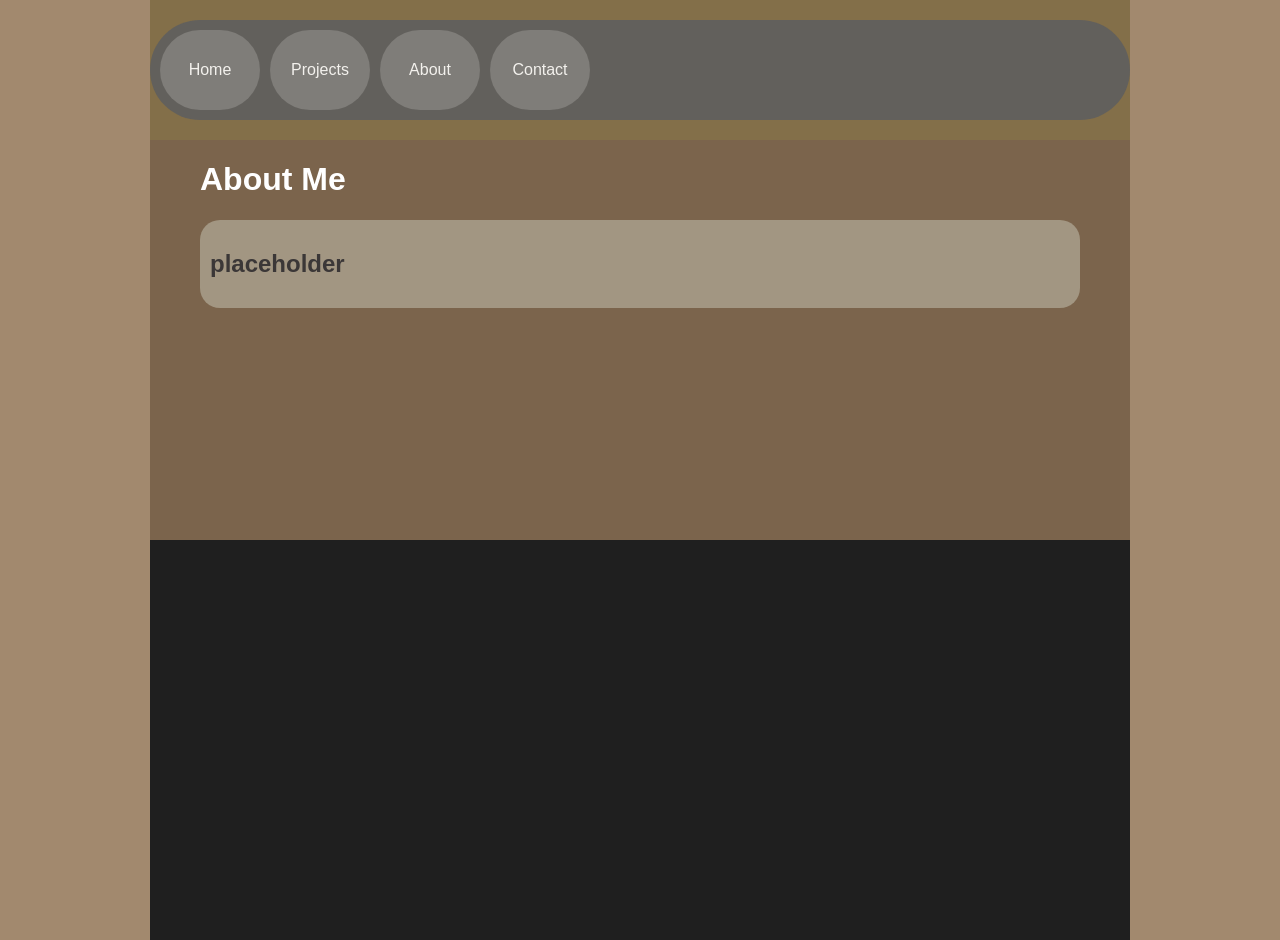
==== about.html @ 288be941 "added a project to the project page and added about and contact page also" ====
<!DOCTYPE html>
<html>
<head>
    <meta charset="UTF-8" />
    <meta name="viewport" content="width=device-width, initial-scale=1.0">
    <title>About Donovan</title>
    <link rel="stylesheet" href="style.css">
</head>
<body>
    <script id="navbar-placeholder" src="nav.js"></script>
    <div class="outer-container">
        <div class="inner-container">
            <h1>About Me</h1>
            <div class="card">
                <h2>placeholder</h2>
            </div>
        </div>
    </div>
    <div class="bottom-bar"></div>
</body>
</html>
---- style.css ----
body {
    margin: 0;
    padding-left:150px;
    padding-right: 150px;
    background-color: #a2896e;
    font-family: Helvetica, sans-serif;
}

.outer-container {
    display: flex;
    padding-top: 140px;
    flex-direction: column;
    background-color: rgb(131, 111, 73);
}

.top-bar {
    opacity: 0.9;
    display: flex;
    position: fixed;
    flex-direction: row;
    padding: 10px;
    margin-top: 20px;
    border-radius: 50px;
    height: 80px;
    width: calc(100vw - 320px);
    background-color: #5f5f5f;
}

.top-bar-btn {
    display: flex;
    align-items: center;
    justify-content: center;
    width: 100px;
    height: 80px;
    border-radius: 50px;
    background-color: #7f7f7f;
    color: white;
    font-size: 16px;
    cursor: pointer;
    margin-right: 10px;
}

.top-bar-btn:hover {
  mask-image: linear-gradient(-75deg, rgba(0,0,0,.6) 30%, #fff 50%, rgba(0,0,0,.6) 70%);
  mask-size: 200%;
  animation: shine .7s infinite;
}

@keyframes shine {
  from {
    mask-position: 120%;
  }
  
  to {
    mask-position: -20%;
  }
}

a,
a:visited,
a:active,
a:focus{
    text-decoration: none;
}

.inner-container {
    padding-left: 50px;
    padding-right: 50px;
    min-height: 400px;
    background-color: #7b644c;
    color: white;
}

.card {
    display: flex;
    padding: 10px;
    flex-direction: row;
    background-color: #a29682;
    color: rgb(59, 55, 55);
    border-radius: 20px;
}

.card>h2 {
    padding-right: 10px;
}

.desc {
    border-left: 2px dotted rgb(137, 118, 94);
    padding-left: 10px;
}

img {

    border-radius: 20px;
}

.profile-photo {
    margin-right: 10px;
}

.bottom-bar {
    min-height: 400px;
    background-color: #1f1f1f;
}

@media (max-width: 600px) {
    body {
        padding-left: 10px;
        padding-right: 10px;
    }
    .outer-container, .inner-container {
        padding-left: 0;
        padding-right: 0;
    }
    .top-bar {
        width: calc(100vw - 40px);
    }
    .card {
        flex-direction: column;
    }
    .inner-container {
        padding-left: 5px;
        padding-right: 5px;
    }
}
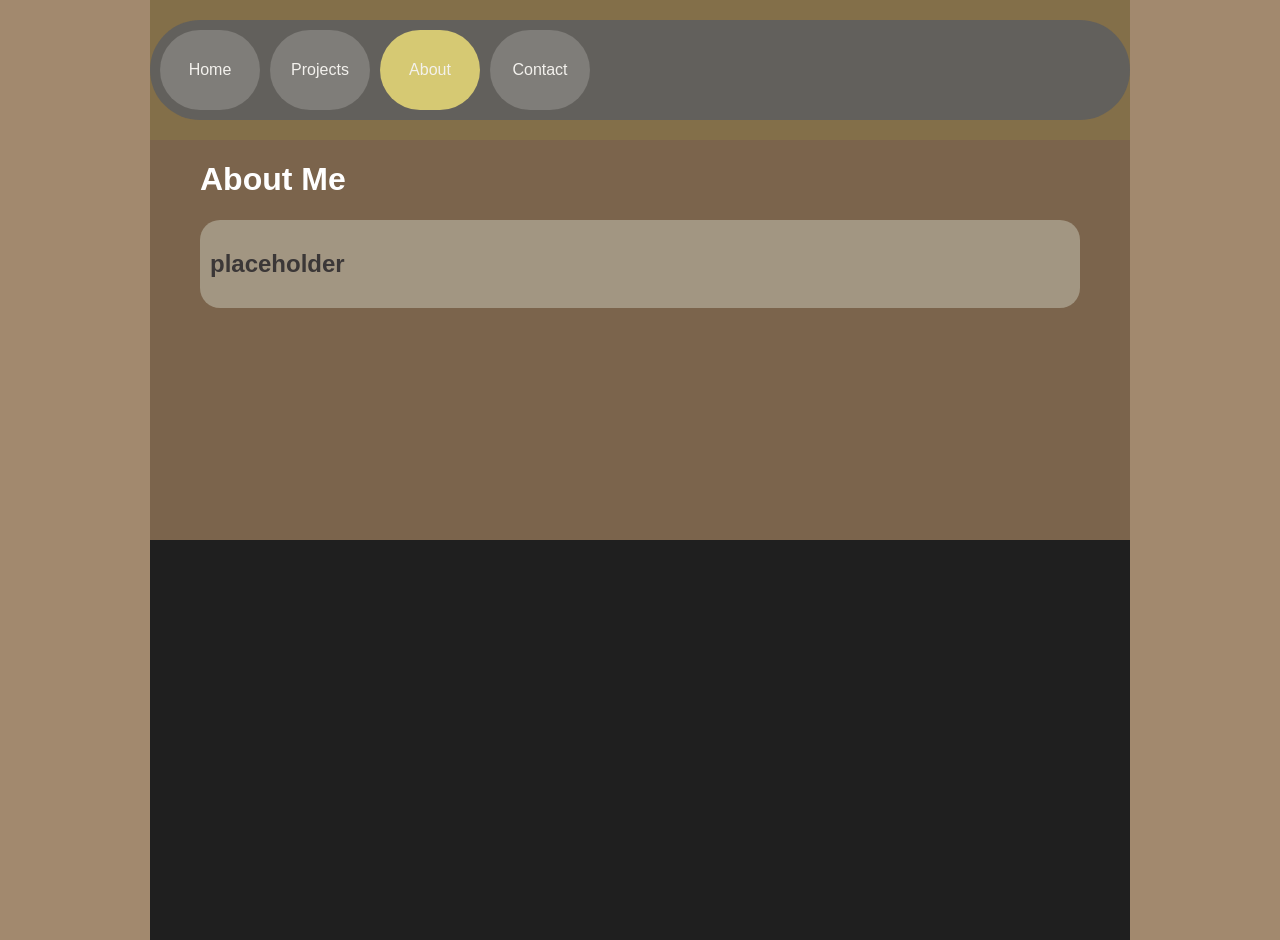
==== commit c91b5431: "added highlighting of active tab in navbar" ====
--- a/about.html
+++ b/about.html
@@ -17,5 +17,6 @@
         </div>
     </div>
     <div class="bottom-bar"></div>
+  <script src="active.js"></script>
 </body>
 </html>
--- a/style.css
+++ b/style.css
@@ -38,6 +38,10 @@
     font-size: 16px;
     cursor: pointer;
     margin-right: 10px;
+}
+
+.top-bar-btn.active {
+    background-color: #dfd378;
 }
 
 .top-bar-btn:hover {
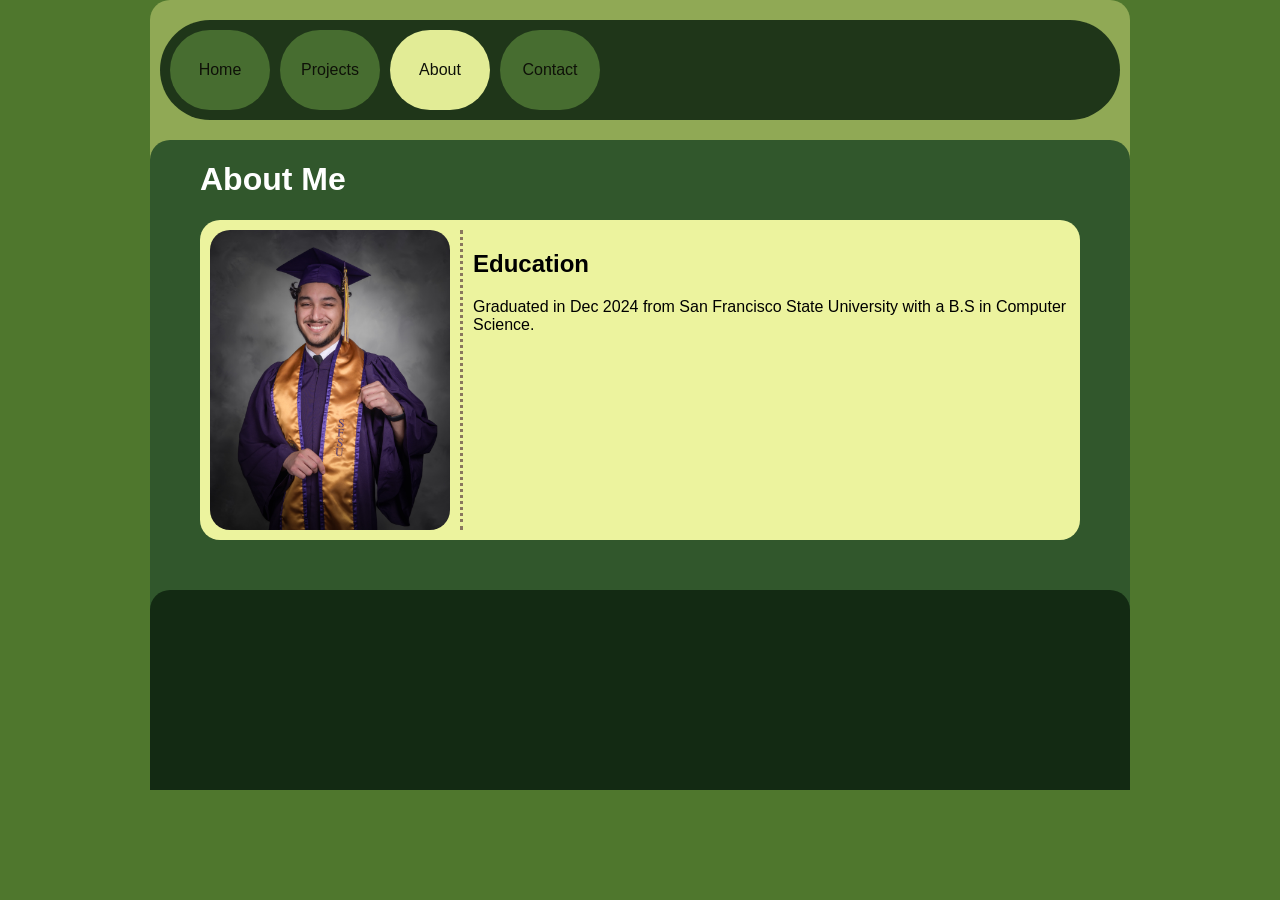
==== commit 266c5cd5: "changed color layout and added to about and contact pages" ====
--- a/about.html
+++ b/about.html
@@ -12,11 +12,18 @@
         <div class="inner-container">
             <h1>About Me</h1>
             <div class="card">
-                <h2>placeholder</h2>
+                <img src="gradphoto3.jpg" alt="Donovan Taylor" class="profile-photo" width="240" height="300">
+                <div class="desc">
+                    <h2>Education</h2>
+                    <p>
+                        Graduated in Dec 2024 from San Francisco State University with a
+                        B.S in Computer Science.
+
+                    </p>
+                </div>
             </div>
         </div>
+    <div class="bottom-bar"></div>
     </div>
-    <div class="bottom-bar"></div>
-  <script src="active.js"></script>
 </body>
 </html>
--- a/style.css
+++ b/style.css
@@ -2,7 +2,7 @@
     margin: 0;
     padding-left:150px;
     padding-right: 150px;
-    background-color: #a2896e;
+    background-color: #4F772D;
     font-family: Helvetica, sans-serif;
 }
 
@@ -10,7 +10,9 @@
     display: flex;
     padding-top: 140px;
     flex-direction: column;
-    background-color: rgb(131, 111, 73);
+    background-color: #90A955;
+    border-top-right-radius: 20px;
+    border-top-left-radius: 20px;
 }
 
 .top-bar {
@@ -20,10 +22,13 @@
     flex-direction: row;
     padding: 10px;
     margin-top: 20px;
+    margin-left: 10px;
+    margin-right: 10px;
     border-radius: 50px;
     height: 80px;
-    width: calc(100vw - 320px);
-    background-color: #5f5f5f;
+    width: calc(100vw - 340px);
+    background-color: #132A13;
+
 }
 
 .top-bar-btn {
@@ -33,15 +38,15 @@
     width: 100px;
     height: 80px;
     border-radius: 50px;
-    background-color: #7f7f7f;
-    color: white;
+    background-color: #40672D;
+    color: black;
     font-size: 16px;
     cursor: pointer;
     margin-right: 10px;
 }
 
 .top-bar-btn.active {
-    background-color: #dfd378;
+    background-color: #ECF39E;
 }
 
 .top-bar-btn:hover {
@@ -70,18 +75,24 @@
 .inner-container {
     padding-left: 50px;
     padding-right: 50px;
+    padding-bottom: 50px;
     min-height: 400px;
-    background-color: #7b644c;
+    background-color: #31572C;
     color: white;
+    border-top-right-radius: 20px;
+    border-top-left-radius: 20px;
+
+    
 }
 
 .card {
     display: flex;
     padding: 10px;
     flex-direction: row;
-    background-color: #a29682;
-    color: rgb(59, 55, 55);
+    background-color: #ECF39E;
+    color: black;
     border-radius: 20px;
+    margin-bottom: 20px;
 }
 
 .card>h2 {
@@ -89,7 +100,7 @@
 }
 
 .desc {
-    border-left: 2px dotted rgb(137, 118, 94);
+    border-left: 3px dotted rgb(137, 118, 94);
     padding-left: 10px;
 }
 
@@ -103,8 +114,12 @@
 }
 
 .bottom-bar {
-    min-height: 400px;
-    background-color: #1f1f1f;
+    min-height: 200px;
+    background-color: #132A13;
+    margin-top: -20px;
+
+    border-top-right-radius: 20px;
+    border-top-left-radius: 20px;
 }
 
 @media (max-width: 600px) {
@@ -117,7 +132,7 @@
         padding-right: 0;
     }
     .top-bar {
-        width: calc(100vw - 40px);
+        width: calc(100vw - 60px);
     }
     .card {
         flex-direction: column;
